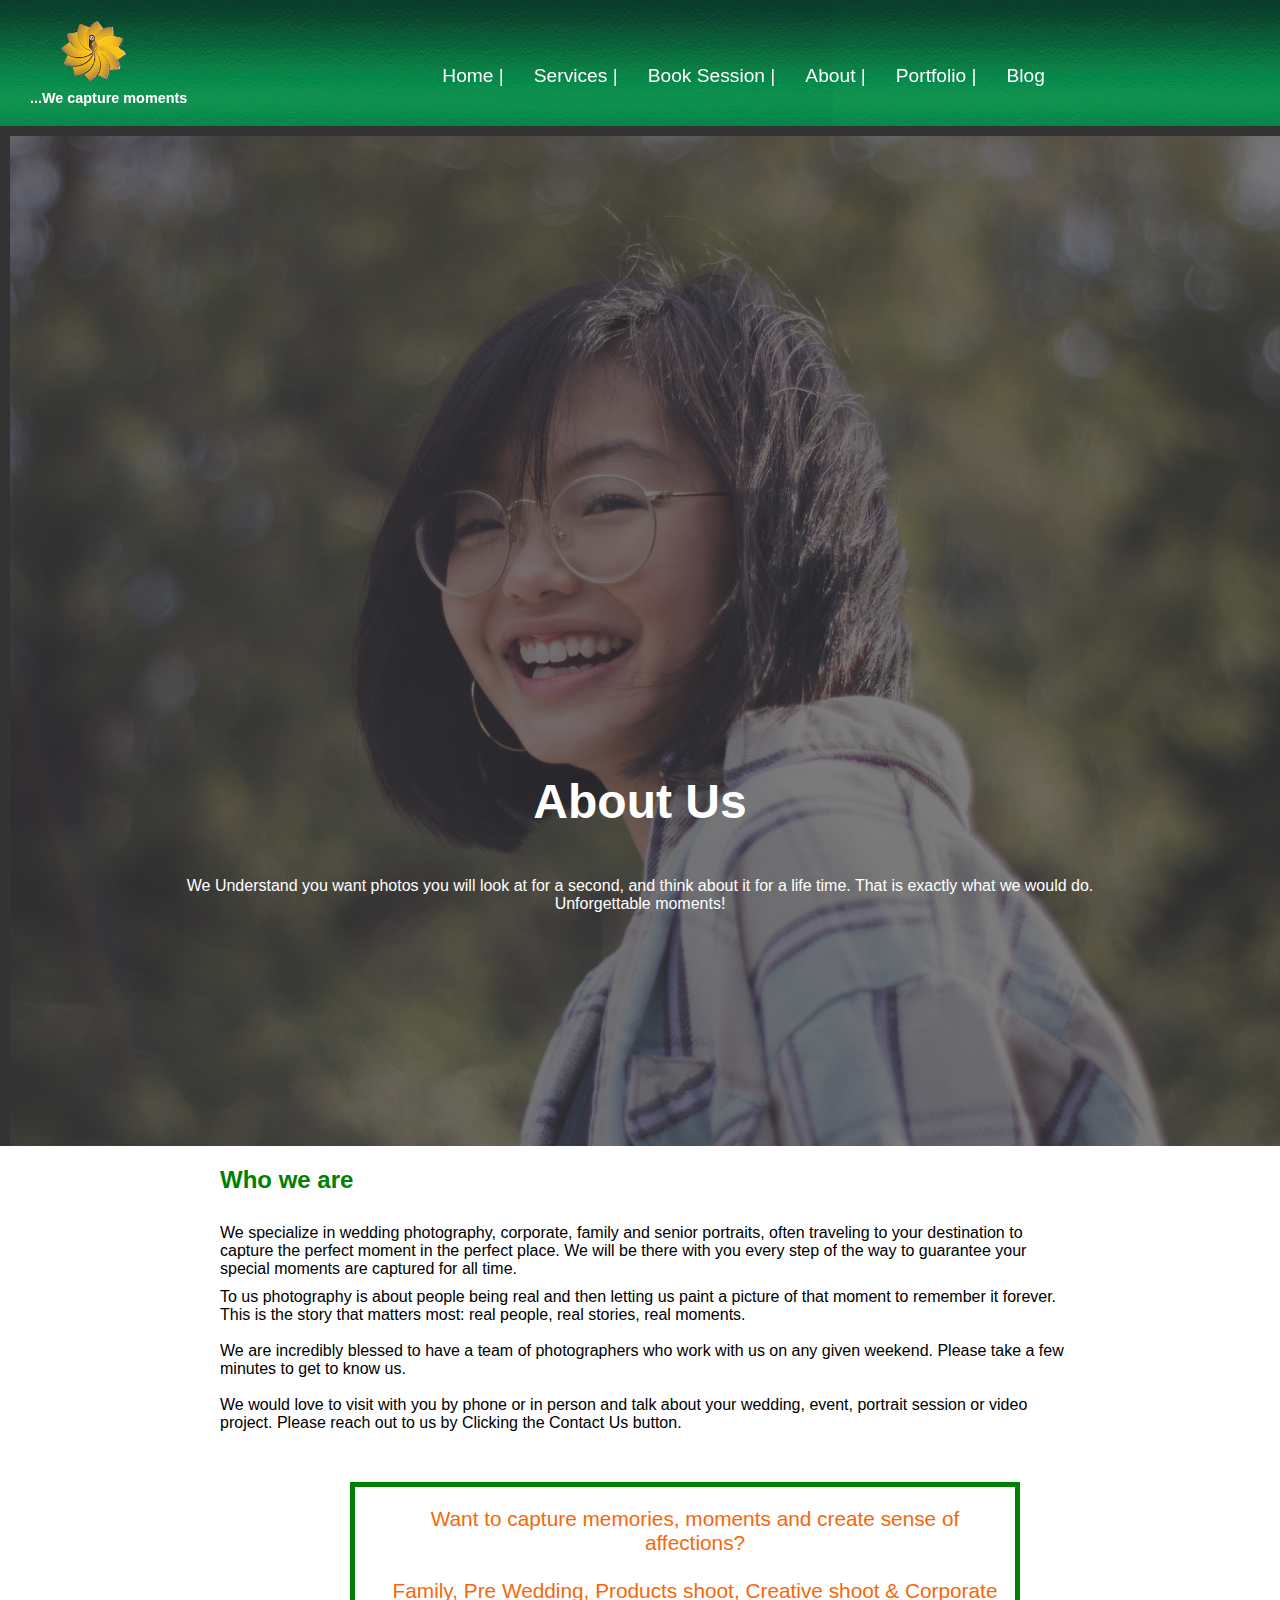
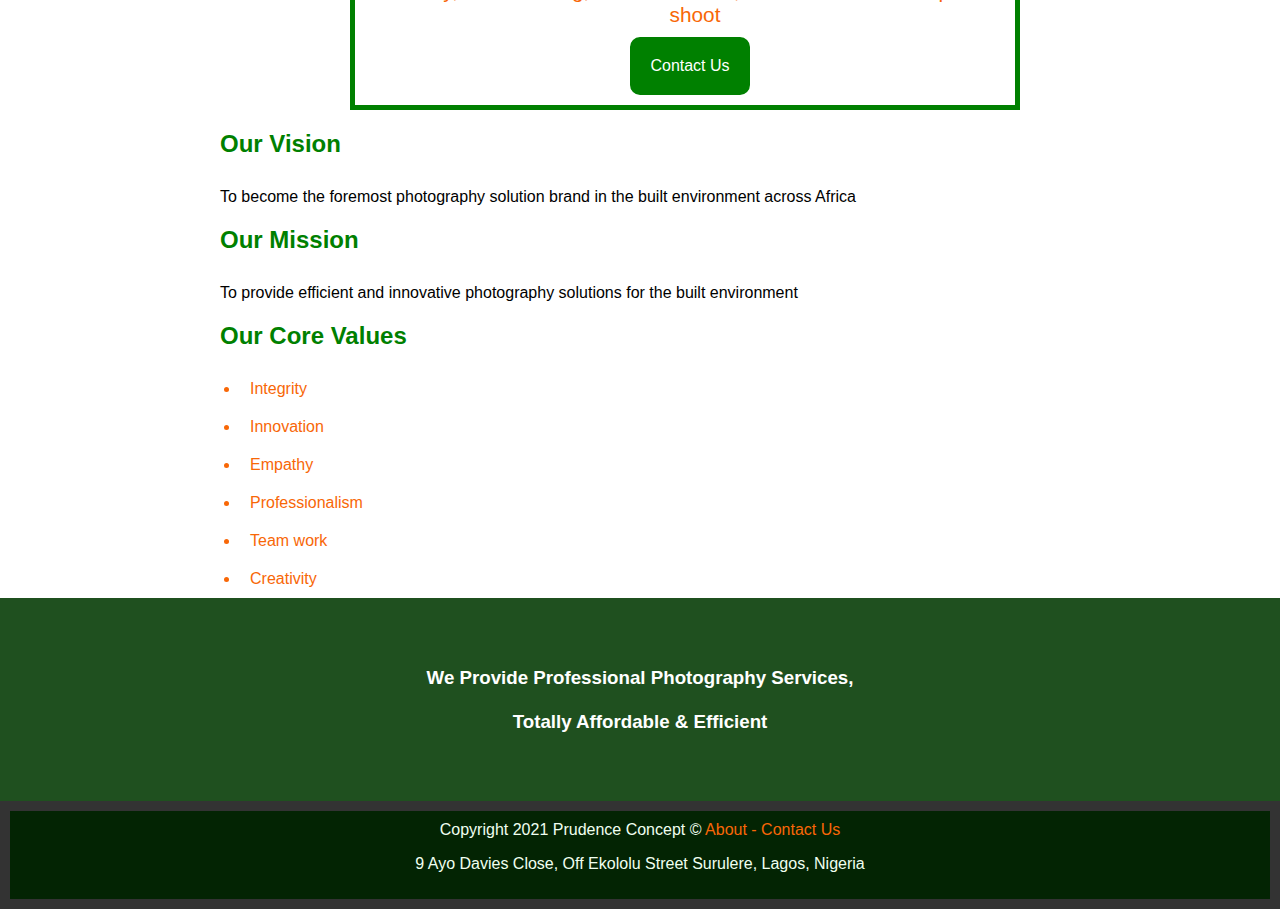
==== about.html @ 65b1952b "first commit" ====
<!DOCTYPE html>
<html lang="en">

<head>
    <title>Prudence Concept</title>
    <!-- <link rel="stylesheet" type="text/css" href="css/style.css"> -->
    <link rel="stylesheet" type="text/css" href="css/about.css">
    <link rel="stylesheet" href="https://cdnjs.cloudflare.com/ajax/libs/font-awesome/4.7.0/css/font-awesome.min.css">
    <meta name="viewport" content="width=device-width, initial-scale=1">
    <meta charset="UTF-8">
    <link rel="apple-touch-icon" sizes="180x180" href="/apple-touch-icon.png">
    <link rel="icon" type="image/png" sizes="32x32" href="/favicon-32x32.png">
    <link rel="icon" type="image/png" sizes="16x16" href="/favicon-16x16.png">
    <link rel="manifest" href="/site.webmanifest">
    <link rel="icon" href="favicon.ico">

</head>

<body>
    <header class="main-header">
        <nav class="menu">
            <img src="images/prudenceLogo2.png" alt="Prudence Business Logo" style="width: 70px; height: 70px;" class="imageSlogan" id="siteLogo">
            <h2 class="flex-child">...We capture moments</h2>
            <li><a href="index.html">Home |</a></li>
            <li><a href="services.html">Services |</a></li>
            <li><a href="bookSession.html">Book Session |</a></li>
            <li><a href="about.html">About |</a></li>
            <li><a href="portfolio.html">Portfolio |</a></li>
            <li><a href="blog.html">Blog</a></li>

        </nav>
        <nav class="flex-child">
            <li> <a href="https://www.facebook.com/prudenceConcept" class="fa fa-facebook" target="_blank"></a></li>
            <li> <a href="https://twitter.com/ibekingsley2" class="fa fa-twitter" target="_blank"></a></li>
           <li>  <a href="https://www.instagram.com/prudenceconcept/" class="fa fa-instagram" target="_blank"></a></li>
            <li> <a href="https://www.linkedin.com/company/69190691/admin/" class="fa fa-linkedin" target="_blank"></a></li>
            <li> <a href="https://www.youtube.com/channel/UCZubtD9cLa__V8OVE3VC8sg" class="fa fa-youtube" target="_blank"></a></li>
         </nav>
        </div>
    </header>
    <main id="showCase" class="grid">
        <div class="bg-image"></div>
        <div class="content-wrap">

            <h1>About Us</h1>
            <p>We Understand you want photos you will look at for a second, and think about it for a life time. That is exactly what we would do.<br>Unforgettable moments!
            </p>

        </div>
    </main>
    <main>
        <section>
            <div class="about-us">
                <h2 class="h2">Who we are</h2>
                <p>We specialize in wedding photography, corporate, family and senior portraits, often traveling to your destination to capture the perfect moment in the perfect place. We will be there with you every step of the way to guarantee your special
                    moments are captured for all time.</p>
                <p>To us photography is about people being real and then letting us paint a picture of that moment to remember it forever. This is the story that matters most: real people, real stories, real moments.<br><br>We are incredibly blessed to have
                    a team of photographers who work with us on any given weekend. Please take a few minutes to get to know us.<br><br>We would love to visit with you by phone or in person and talk about your wedding, event, portrait session or video
                    project. Please reach out to us by Clicking the Contact Us button.</p>
            </div>
            <div class=" quote ">
                <p>Want to capture memories, moments and create sense of affections?
                    <br><br> Family, Pre Wedding, Products shoot, Creative shoot & Corporate shoot </p>
                <a href="/bookSession.html ">Contact Us</a></div>
            <div class="our-vision ">
                <h2 class="h2 ">Our Vision</h2>
                <p>To become the foremost photography solution brand in the built environment across Africa</p>
            </div>
            <div class="our-mission ">
                <h2 class="h2 ">Our Mission</h2>
                <p>To provide efficient and innovative photography solutions for the built environment</p>
            </div>
            <div class="our-values ">
                <h2 class="h2 ">Our Core Values</h2>
                <ul>

                    <li>Integrity</li>
                    <li>Innovation</li>
                    <li>Empathy</li>
                    <li>Professionalism</li>
                    <li>Team work</li>
                    <li>Creativity</li>
                </ul>
            </div>
            <div class="final-quote ">
                <h3>We Provide Professional Photography Services,<br><br>Totally Affordable & Efficient</h3>

            </div>
        </section>
    </main>

    <footer id="footer ">Copyright 2021 Prudence Concept &#169; <a href="/about.html ">About - </a><a href="/contact.html ">Contact Us</a>
        <p id="address ">9 Ayo Davies Close, Off Ekololu Street Surulere, Lagos, Nigeria</p>
    </footer>



</body>

</html>
---- css/style.css ----
body {
    margin: 0;
    font-family: Arial, Helvetica, sans-serif;
    background: #333;
    /* color: #fff; */
    /* font-size: 1.1em; */
    /* line-height: 1.1em; */
    /* text-align: center; */
}
    .main-header {
        background-image: url("/headerBg.png");
        position: sticky;
        top: 0;
        z-index: 1;
        
    }
    .menu img{
        position: relative;
        left: 60px;
        display: flex;
        align-items: center;
        justify-content: space-between;
        padding-top: 20px;
    }
    .menu h2 {
        color: #ffffff;
        font-size: 1em;
        margin-top: 0px;
        position: relative;
        left: 20px;
    }
    
    
    .menu li{
        position: relative;
        left: 500px;
        bottom: 60px;
        margin-top: 0px;
    }
    .flex-child .fa {
        color: #ffd700;
        width: 10px;
        text-decoration: none;
        position: relative;
         left: 800px;
         margin: 5px;
         padding: 5px;
    }
    
    .flex-child .fa:hover {
        opacity: 0.6;
    }
    nav{
        display: flex;
    }
    nav li{
        list-style-type: none;
        display: inline-block;
        position: relative;
    }    
    .headerMenu{
        display: flex;
        width: 100%;
        height: 100px;
    }
     .menu a {
        display: inline-block;
        color: #fdfcfc;
        margin: 10px;
        padding: 5px;
        border-radius: 5px;
        /* position: relative; */
        font-size: 1.2em;
        /* left: 0; */
        text-decoration: none;
    }
    
    .menu a:hover {
        background: #eaeaea;
        color: #333;
    }

#myCarousel .carousel-caption {
    color: #db0e0e;
    right: 30%;
    text-align: center;
    max-width: 500px;
    left: auto;
    /*top: auto;*/
    /*position: relative;*/
    top: 50%;
    transform: translateY(-50%);
    bottom: initial;
}

#myCarousel .carousel-caption h1 {
    font-size: 4em;
}

#myCarousel .carousel-caption p {
    font-size: 2em;
}


/* .displayQuote {
    border: 10px solid green;
    padding: 10px;
    margin: 10px;
    right: 30%;
    text-align: center;
    max-width: 500px;
    left: auto;
    top: 50%;
    bottom: initial;
    transform: translateX(-50%);
} */


/* #welcome-text {
    position: absolute;
    text-align: center;
    content-visibility: initial;
} */

.benefits {
    display: inline-block;
    margin: 10px;
    padding: 1em
}

.benefits p {
    display: flex
}

.flex {
    display: flex;
    justify-content: space-around;
    align-items: center
}

.asideElements {
    display: inline-block;
    align-items: center;
    justify-content: space-between
}


/* .carousel {
    width: 100%;
    overflow: hidden;
    max-width: 100%;
    position: relative;
    padding: 5px;
    margin: 5px
} */


/* .carousel .carousel-image,
.carousel .carousel-image--hidden {
    display: none
}

.carousel-image {
    width: 100%;
    max-width: 100%;
    height: auto
}
 */


/* .carousel .carousel-image--visible {
    display: block;
    animation: fadeVisibility .5s
}

.carousel .carousel-buttons button {
    border-radius: 50px;
    border: 0;
    cursor: pointer;
    width: 40px;
    height: 40px;
    background-color: gold
} */

footer {
    background-color: #032403;
    color: #f0fff0;
    text-align: center;
    margin: 10px;
    padding: 10px
}

footer a {
    color: #f86707;
    text-decoration: none
}

.style-Text {
    color: #00f;
    font-size: 1.2em
}

.style-Text:hover {
    color: #dc143c;
    font-size: 1.5em
}

@media(max-width:780px) {
    .headerMenu a {
        display: inline-flex;
        position: relative;
        left: 10px;
    }
    .flex {
        display: block
    }
}
---- css/about.css ----
body {
    margin: 0;
    font-family: Arial, Helvetica, sans-serif;
    background: #333;
    /* color: #fff; */
    /* font-size: 1.1em; */
    /* line-height: 1.1em; */
    /* text-align: center; */
}
    .main-header {
        background-image: url("/headerBg.png");
        position: sticky;
        top: 0;
        z-index: 1;
        
    }
    .menu img{
        position: relative;
        left: 60px;
        display: flex;
        align-items: center;
        justify-content: space-between;
        padding-top: 20px;
    }
    .menu h2 {
        color: #ffffff;
        font-size: 0.9em;
        margin-top: 0px;
        position: relative;
        top: 90px;
        left: -40px;
        padding: 0;
    }
    
    
    .menu li{
        position: relative;
        top: 50px;
        left: 200px;
        bottom: 60px;
        margin-top: 0px;
    }
    .flex-child .fa {
        color: #ffd700;
        width: 10px;
        text-decoration: none;
        position: relative;
         left: 1400px;
         bottom: 80px;
         margin: 5px;
         padding: 5px;
    }
    
    .flex-child .fa:hover {
        opacity: 0.6;
    }
    nav{
        display: flex;
    }
    nav li{
        list-style-type: none;
        display: inline-block;
        position: relative;
    }    
    .headerMenu{
        display: flex;
        width: 100%;
        height: 100px;
    }
     .menu a {
        display: inline-block;
        color: #fdfcfc;
        margin: 10px;
        padding: 5px;
        border-radius: 5px;
        /* position: relative; */
        font-size: 1.2em;
        /* left: 0; */
        text-decoration: none;
    }
    
    .menu a:hover {
        background: #eaeaea;
        color: #333;
    }


img {
    display: block;
    width: 100%;
    height: auto;
}

h1 h2 h3 {
    margin: 0;
    padding: 1em 0;
}

p {
    margin: 0px;
    padding: 1em 0;
}


/* header showcase */

#showCase {
    min-height: 1000px;
    color: #fff;
    text-align: center;
    padding: 10px;
}

.bg-image {
    position: absolute;
    background: #333 url("/images/pro6.jpg");
    background-position: center;
    background-repeat: no-repeat;
    background-size: cover;
    width: 100%;
    height: 1000px;
    z-index: -1;
    opacity: 0.4;
    padding-top: 100px;
}

#showCase h1 {
    padding-top: 50%;
    padding-bottom: 0;
    font-size: 3em;
}

#showCase .content-wrap {
    padding: 0 1.5em;
}

section {
    background-color: #fff;
    color: #000;
}

section p {
    padding: 10px 0 0 20px;
    margin: 0 200px 0 200px;
}

.h2 {
    color: #008000;
    padding: 20px;
    margin: 0 200px 0 200px;
}

.quote {
    position: relative;
    border: solid 5px #008000;
    text-align: center;
    padding: 10px;
    max-width: 50%;
    left: 300px;
    margin: 50px 0 0 50px;
}

.quote a {
    border: solid 10px #008000;
    padding: 10px;
    display: inline-block;
    margin: 10px 0 0 10px;
    background-color: #008000;
    color: #fff;
    border-radius: 10px;
    text-decoration: none;
}

.quote a:hover {
    background-color: grey;
    border: solid 10px grey;
}

.quote p {
    margin: 0;
    color: #f86707;
    font-size: 1.3em;
}

ul {
    margin: 0 200px 0 200px;
}

ul li {
    color: #f86707;
    font-size: 1em;
    padding: 10px;
}

.final-quote {
    background-color: #1f501f;
    color: #fff;
    text-align: center;
    padding: 20px 0 20px 0;
}

.final-quote h3 {
    padding: 30px;
}

footer {
    background-color: #032403;
    color: #f0fff0;
    text-align: center;
    margin: 10px;
    padding: 10px
}

footer a {
    color: #f86707;
    text-decoration: none
}

@media (max-width:780px) {
    .headerMenu a {
        position: relative;
        font-size: 0.9em;
        left: 70px;
    }
    .content-wrap p {
        line-height: 1.4em;
    }
    section {
        display: inline-block;
    }
    .quote {
        position: relative;
        left: 100px;
        width: 100%;
        margin: 50px 0 50px 30px;
        padding: 10px;
        line-height: 1.4em;
    }
    .h2 {
        padding: 20px;
        margin: 0 100px 0 0;
        position: relative;
        left: 50px;
        line-height: 1.4em;
    }
    section p {
        padding: 10px 0 0 20px;
        margin: 0 100px 0 100px;
        position: relative;
        left: 10px;
        line-height: 1.4em;
    }
    ul {
        margin: 0 100px 0 100px;
    }
    .final-quote h3 {
        line-height: 1.4em;
    }
}
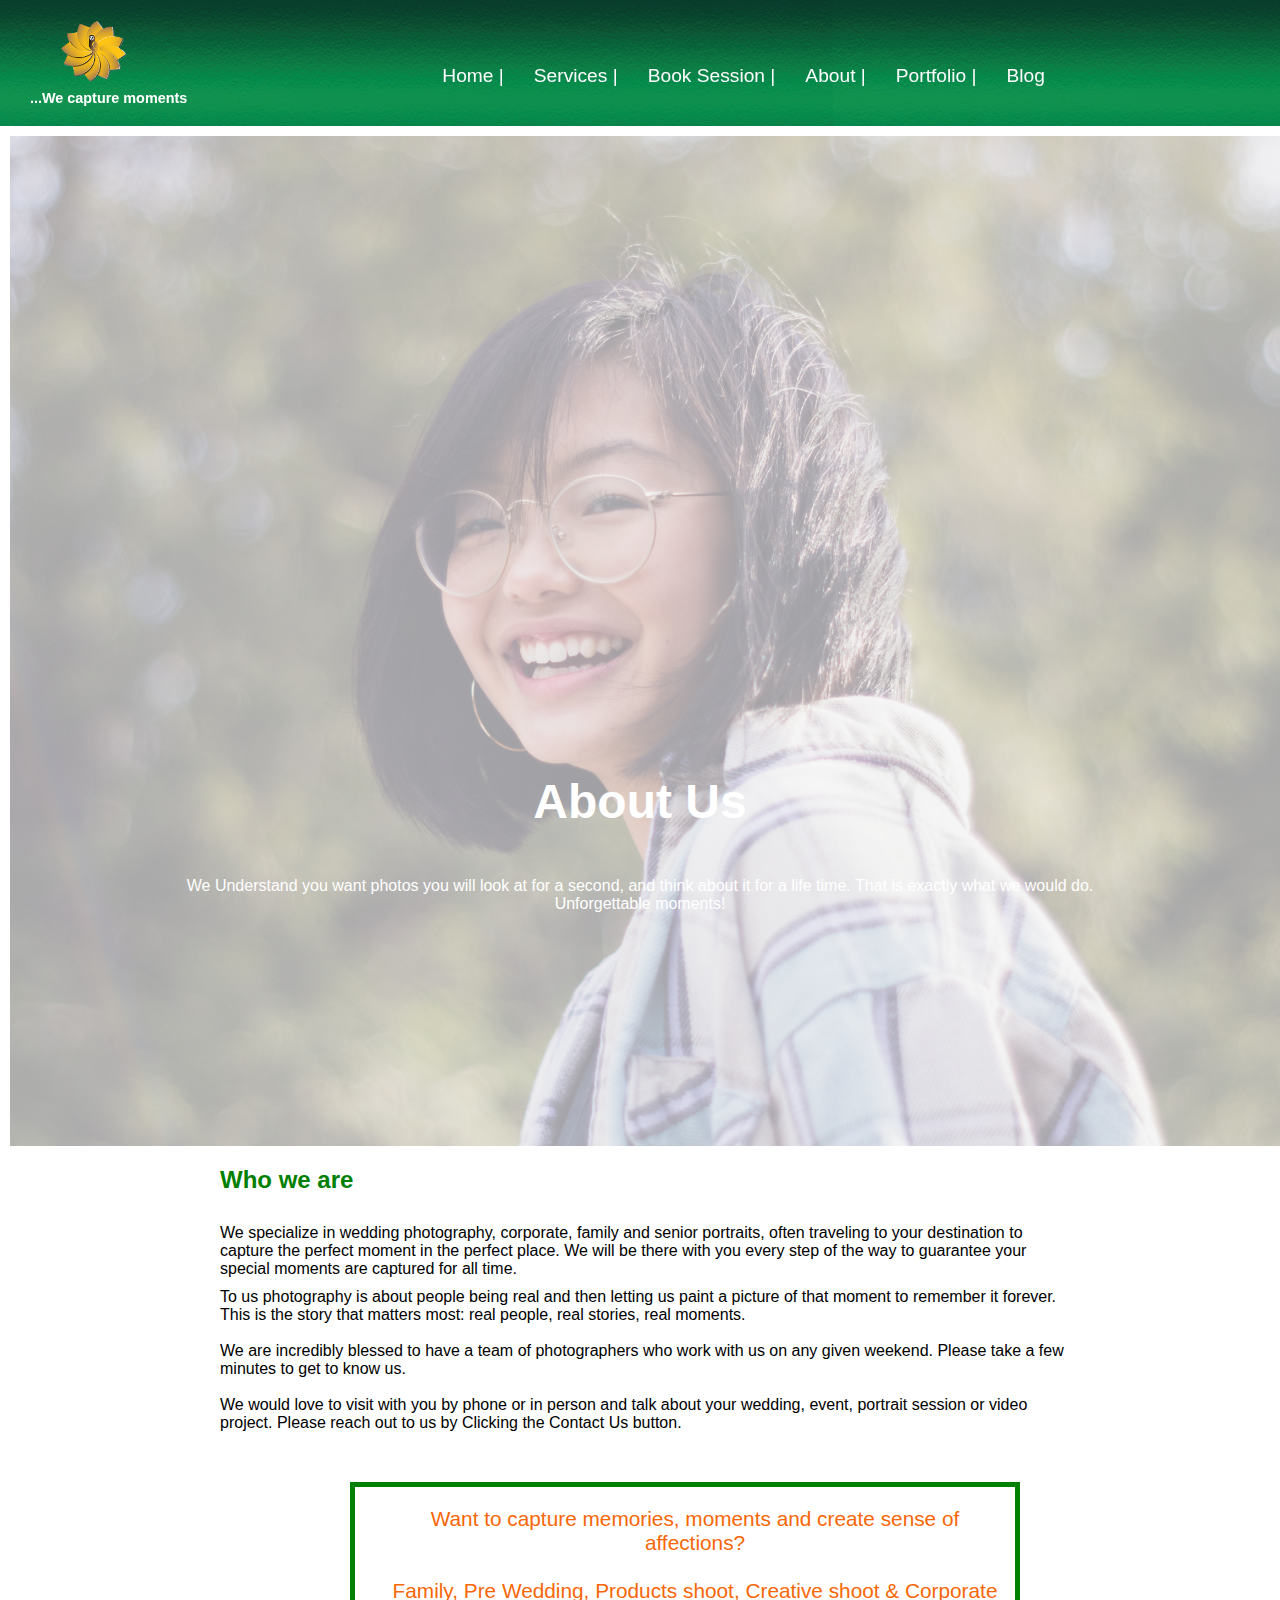
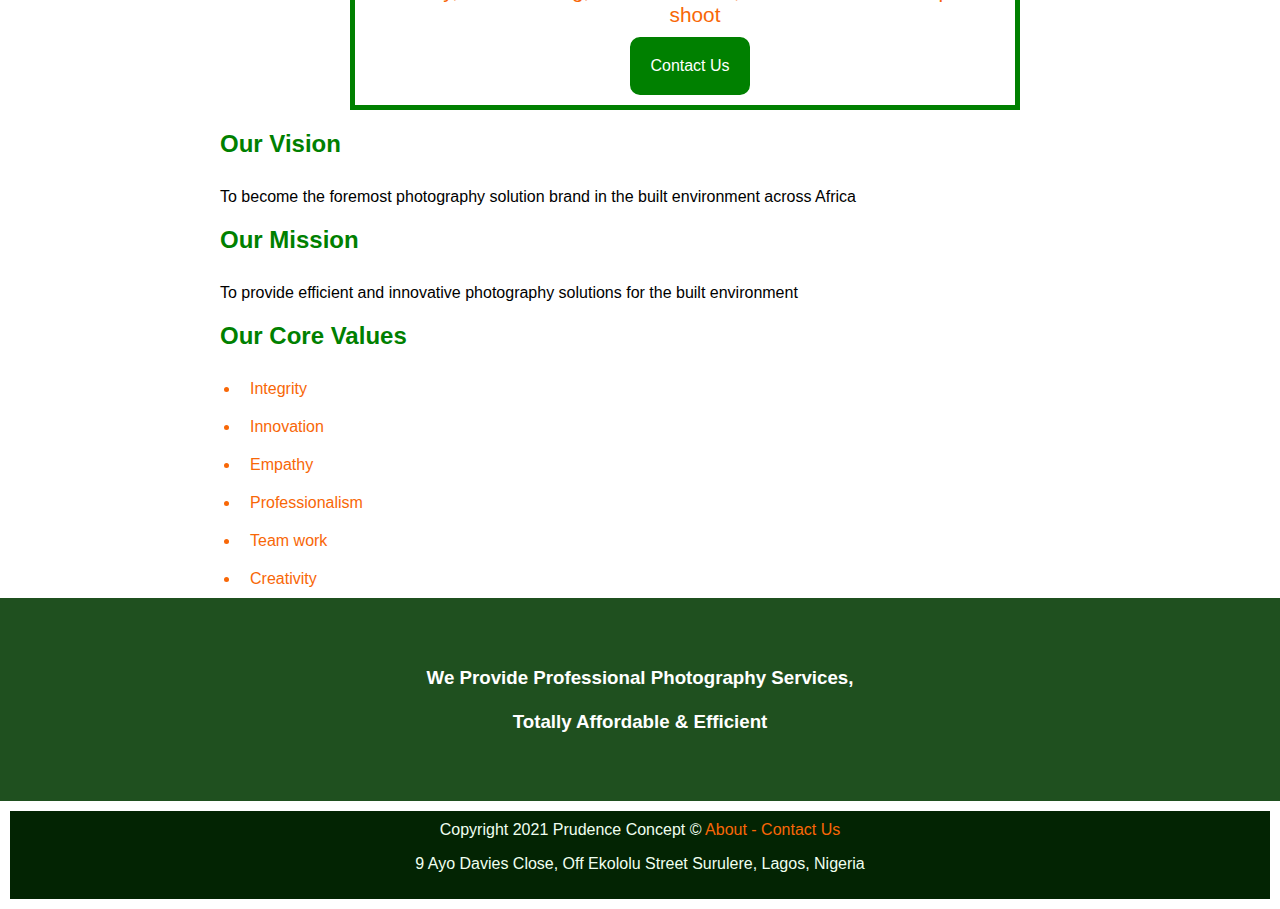
==== commit 4daaaf87: "Moved header background image to the image folder and updated directory in css" ====
--- a/about.html
+++ b/about.html
@@ -19,7 +19,7 @@
 <body>
     <header class="main-header">
         <nav class="menu">
-            <img src="images/prudenceLogo2.png" alt="Prudence Business Logo" style="width: 70px; height: 70px;" class="imageSlogan" id="siteLogo">
+            <img src="../images/prudenceLogo2.png" alt="Prudence Business Logo" style="width: 70px; height: 70px;" class="imageSlogan" id="siteLogo">
             <h2 class="flex-child">...We capture moments</h2>
             <li><a href="index.html">Home |</a></li>
             <li><a href="services.html">Services |</a></li>
@@ -61,7 +61,7 @@
             <div class=" quote ">
                 <p>Want to capture memories, moments and create sense of affections?
                     <br><br> Family, Pre Wedding, Products shoot, Creative shoot & Corporate shoot </p>
-                <a href="/bookSession.html ">Contact Us</a></div>
+                <a href="bookSession.html ">Contact Us</a></div>
             <div class="our-vision ">
                 <h2 class="h2 ">Our Vision</h2>
                 <p>To become the foremost photography solution brand in the built environment across Africa</p>
@@ -89,7 +89,7 @@
         </section>
     </main>
 
-    <footer id="footer ">Copyright 2021 Prudence Concept &#169; <a href="/about.html ">About - </a><a href="/contact.html ">Contact Us</a>
+    <footer id="footer ">Copyright 2021 Prudence Concept &#169; <a href="about.html ">About - </a><a href="bookSession.html">Contact Us</a>
         <p id="address ">9 Ayo Davies Close, Off Ekololu Street Surulere, Lagos, Nigeria</p>
     </footer>
 
--- a/css/style.css
+++ b/css/style.css
@@ -1,217 +1,217 @@
-body {
-    margin: 0;
-    font-family: Arial, Helvetica, sans-serif;
-    background: #333;
-    /* color: #fff; */
-    /* font-size: 1.1em; */
-    /* line-height: 1.1em; */
-    /* text-align: center; */
-}
-    .main-header {
-        background-image: url("/headerBg.png");
-        position: sticky;
-        top: 0;
-        z-index: 1;
-        
-    }
-    .menu img{
-        position: relative;
-        left: 60px;
-        display: flex;
-        align-items: center;
-        justify-content: space-between;
-        padding-top: 20px;
-    }
-    .menu h2 {
-        color: #ffffff;
-        font-size: 1em;
-        margin-top: 0px;
-        position: relative;
-        left: 20px;
-    }
-    
-    
-    .menu li{
-        position: relative;
-        left: 500px;
-        bottom: 60px;
-        margin-top: 0px;
-    }
-    .flex-child .fa {
-        color: #ffd700;
-        width: 10px;
-        text-decoration: none;
-        position: relative;
-         left: 800px;
-         margin: 5px;
-         padding: 5px;
-    }
-    
-    .flex-child .fa:hover {
-        opacity: 0.6;
-    }
-    nav{
-        display: flex;
-    }
-    nav li{
-        list-style-type: none;
-        display: inline-block;
-        position: relative;
-    }    
-    .headerMenu{
-        display: flex;
-        width: 100%;
-        height: 100px;
-    }
-     .menu a {
-        display: inline-block;
-        color: #fdfcfc;
-        margin: 10px;
-        padding: 5px;
-        border-radius: 5px;
-        /* position: relative; */
-        font-size: 1.2em;
-        /* left: 0; */
-        text-decoration: none;
-    }
-    
-    .menu a:hover {
-        background: #eaeaea;
-        color: #333;
-    }
-
-#myCarousel .carousel-caption {
-    color: #db0e0e;
-    right: 30%;
-    text-align: center;
-    max-width: 500px;
-    left: auto;
-    /*top: auto;*/
-    /*position: relative;*/
-    top: 50%;
-    transform: translateY(-50%);
-    bottom: initial;
-}
-
-#myCarousel .carousel-caption h1 {
-    font-size: 4em;
-}
-
-#myCarousel .carousel-caption p {
-    font-size: 2em;
-}
-
-
-/* .displayQuote {
-    border: 10px solid green;
-    padding: 10px;
-    margin: 10px;
-    right: 30%;
-    text-align: center;
-    max-width: 500px;
-    left: auto;
-    top: 50%;
-    bottom: initial;
-    transform: translateX(-50%);
-} */
-
-
-/* #welcome-text {
-    position: absolute;
-    text-align: center;
-    content-visibility: initial;
-} */
-
-.benefits {
-    display: inline-block;
-    margin: 10px;
-    padding: 1em
-}
-
-.benefits p {
-    display: flex
-}
-
-.flex {
-    display: flex;
-    justify-content: space-around;
-    align-items: center
-}
-
-.asideElements {
-    display: inline-block;
-    align-items: center;
-    justify-content: space-between
-}
-
-
-/* .carousel {
-    width: 100%;
-    overflow: hidden;
-    max-width: 100%;
-    position: relative;
-    padding: 5px;
-    margin: 5px
-} */
-
-
-/* .carousel .carousel-image,
-.carousel .carousel-image--hidden {
-    display: none
-}
-
-.carousel-image {
-    width: 100%;
-    max-width: 100%;
-    height: auto
-}
- */
-
-
-/* .carousel .carousel-image--visible {
-    display: block;
-    animation: fadeVisibility .5s
-}
-
-.carousel .carousel-buttons button {
-    border-radius: 50px;
-    border: 0;
-    cursor: pointer;
-    width: 40px;
-    height: 40px;
-    background-color: gold
-} */
-
-footer {
-    background-color: #032403;
-    color: #f0fff0;
-    text-align: center;
-    margin: 10px;
-    padding: 10px
-}
-
-footer a {
-    color: #f86707;
-    text-decoration: none
-}
-
-.style-Text {
-    color: #00f;
-    font-size: 1.2em
-}
-
-.style-Text:hover {
-    color: #dc143c;
-    font-size: 1.5em
-}
-
-@media(max-width:780px) {
-    .headerMenu a {
-        display: inline-flex;
-        position: relative;
-        left: 10px;
-    }
-    .flex {
-        display: block
-    }
-}+body {
+    margin: 0;
+    font-family: Arial, Helvetica, sans-serif;
+    background: #333;
+    /* color: #fff; */
+    /* font-size: 1.1em; */
+    /* line-height: 1.1em; */
+    /* text-align: center; */
+}
+    .main-header {
+        background-image: url("../images/headerBg.png");
+        position: sticky;
+        top: 0;
+        z-index: 1;
+        
+    }
+    .menu img{
+        position: relative;
+        left: 60px;
+        display: flex;
+        align-items: center;
+        justify-content: space-between;
+        padding-top: 20px;
+    }
+    .menu h2 {
+        color: #ffffff;
+        font-size: 1em;
+        margin-top: 0px;
+        position: relative;
+        left: 20px;
+    }
+    
+    
+    .menu li{
+        position: relative;
+        left: 500px;
+        bottom: 60px;
+        margin-top: 0px;
+    }
+    .flex-child .fa {
+        color: #ffd700;
+        width: 10px;
+        text-decoration: none;
+        position: relative;
+         left: 800px;
+         margin: 5px;
+         padding: 5px;
+    }
+    
+    .flex-child .fa:hover {
+        opacity: 0.6;
+    }
+    nav{
+        display: flex;
+    }
+    nav li{
+        list-style-type: none;
+        display: inline-block;
+        position: relative;
+    }    
+    .headerMenu{
+        display: flex;
+        width: 100%;
+        height: 100px;
+    }
+     .menu a {
+        display: inline-block;
+        color: #fdfcfc;
+        margin: 10px;
+        padding: 5px;
+        border-radius: 5px;
+        /* position: relative; */
+        font-size: 1.2em;
+        /* left: 0; */
+        text-decoration: none;
+    }
+    
+    .menu a:hover {
+        background: #eaeaea;
+        color: #333;
+    }
+
+#myCarousel .carousel-caption {
+    color: #db0e0e;
+    right: 30%;
+    text-align: center;
+    max-width: 500px;
+    left: auto;
+    /*top: auto;*/
+    /*position: relative;*/
+    top: 50%;
+    transform: translateY(-50%);
+    bottom: initial;
+}
+
+#myCarousel .carousel-caption h1 {
+    font-size: 4em;
+}
+
+#myCarousel .carousel-caption p {
+    font-size: 2em;
+}
+
+
+/* .displayQuote {
+    border: 10px solid green;
+    padding: 10px;
+    margin: 10px;
+    right: 30%;
+    text-align: center;
+    max-width: 500px;
+    left: auto;
+    top: 50%;
+    bottom: initial;
+    transform: translateX(-50%);
+} */
+
+
+/* #welcome-text {
+    position: absolute;
+    text-align: center;
+    content-visibility: initial;
+} */
+
+.benefits {
+    display: inline-block;
+    margin: 10px;
+    padding: 1em
+}
+
+.benefits p {
+    display: flex
+}
+
+.flex {
+    display: flex;
+    justify-content: space-around;
+    align-items: center
+}
+
+.asideElements {
+    display: inline-block;
+    align-items: center;
+    justify-content: space-between
+}
+
+
+/* .carousel {
+    width: 100%;
+    overflow: hidden;
+    max-width: 100%;
+    position: relative;
+    padding: 5px;
+    margin: 5px
+} */
+
+
+/* .carousel .carousel-image,
+.carousel .carousel-image--hidden {
+    display: none
+}
+
+.carousel-image {
+    width: 100%;
+    max-width: 100%;
+    height: auto
+}
+ */
+
+
+/* .carousel .carousel-image--visible {
+    display: block;
+    animation: fadeVisibility .5s
+}
+
+.carousel .carousel-buttons button {
+    border-radius: 50px;
+    border: 0;
+    cursor: pointer;
+    width: 40px;
+    height: 40px;
+    background-color: gold
+} */
+
+footer {
+    background-color: #032403;
+    color: #f0fff0;
+    text-align: center;
+    margin: 10px;
+    padding: 10px
+}
+
+footer a {
+    color: #f86707;
+    text-decoration: none
+}
+
+.style-Text {
+    color: #00f;
+    font-size: 1.2em
+}
+
+.style-Text:hover {
+    color: #dc143c;
+    font-size: 1.5em
+}
+
+@media(max-width:780px) {
+    .headerMenu a {
+        display: inline-flex;
+        position: relative;
+        left: 10px;
+    }
+    .flex {
+        display: block
+    }
+}
--- a/css/about.css
+++ b/css/about.css
@@ -1,14 +1,14 @@
 body {
     margin: 0;
     font-family: Arial, Helvetica, sans-serif;
-    background: #333;
+    /* background: #333; */
     /* color: #fff; */
     /* font-size: 1.1em; */
     /* line-height: 1.1em; */
     /* text-align: center; */
 }
     .main-header {
-        background-image: url("/headerBg.png");
+        background-image: url("../images/headerBg.png");
         position: sticky;
         top: 0;
         z-index: 1;
@@ -113,7 +113,7 @@
 
 .bg-image {
     position: absolute;
-    background: #333 url("/images/pro6.jpg");
+    background: #333 url("../../images/pro6.jpg");
     background-position: center;
     background-repeat: no-repeat;
     background-size: cover;
